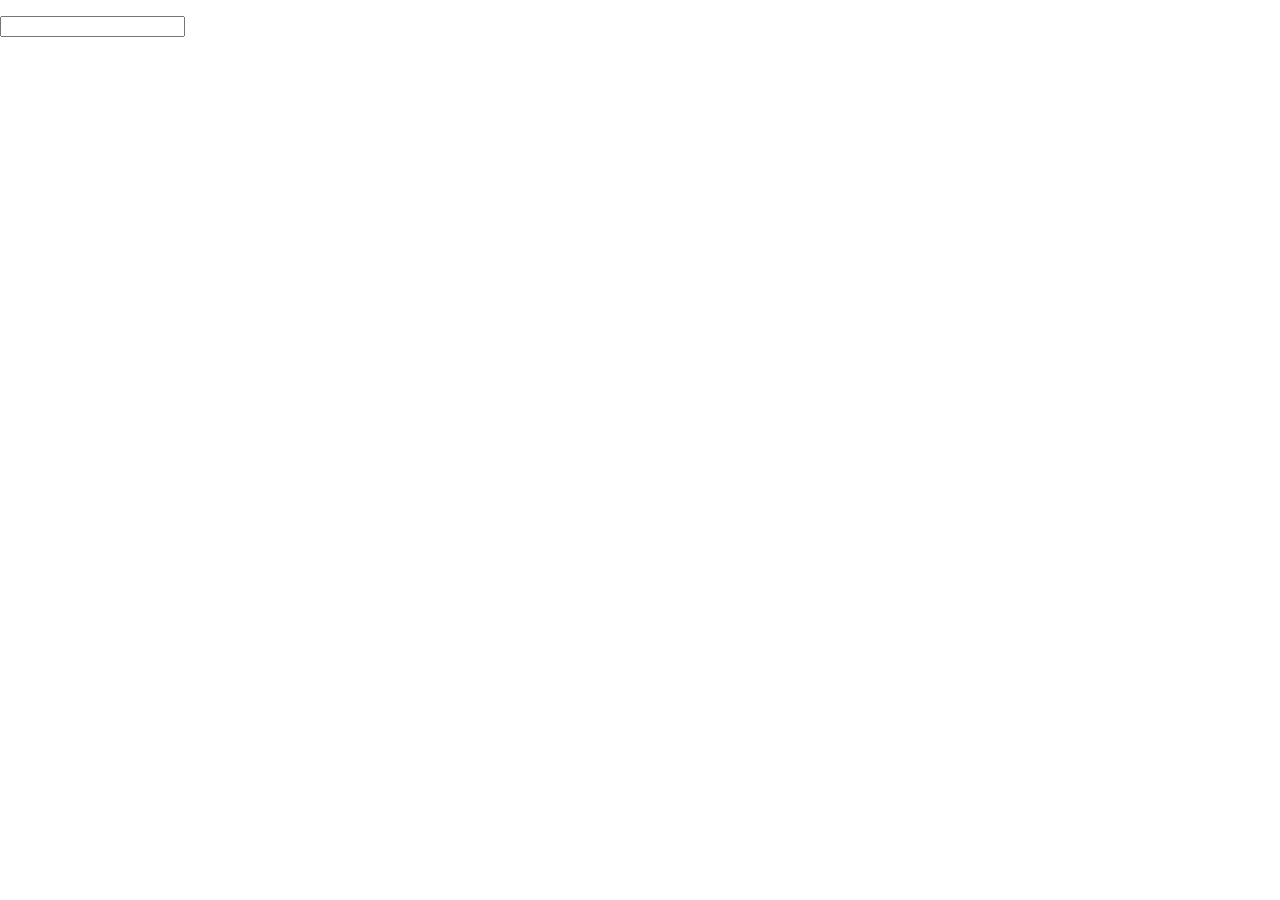
==== index.html @ 5126403c "conteudo quarta feira dia 06/06" ====
<!DOCTYPE html>
<html>
<head>
    <meta charset="utf-8" />
    <meta http-equiv="X-UA-Compatible" content="IE=edge">
    <title>Page Title</title>
    <meta name="viewport" content="width=device-width, initial-scale=1">
    <link rel="stylesheet" type="text/css" media="screen" href="style.css" />
    <script src="main.js"></script>
</head>
<body>
    <body>
        <p>
            <input type="text">
        </p>
    </body>
</body>
</html>
---- style.css ----
body {
    margin: 0%
    
}
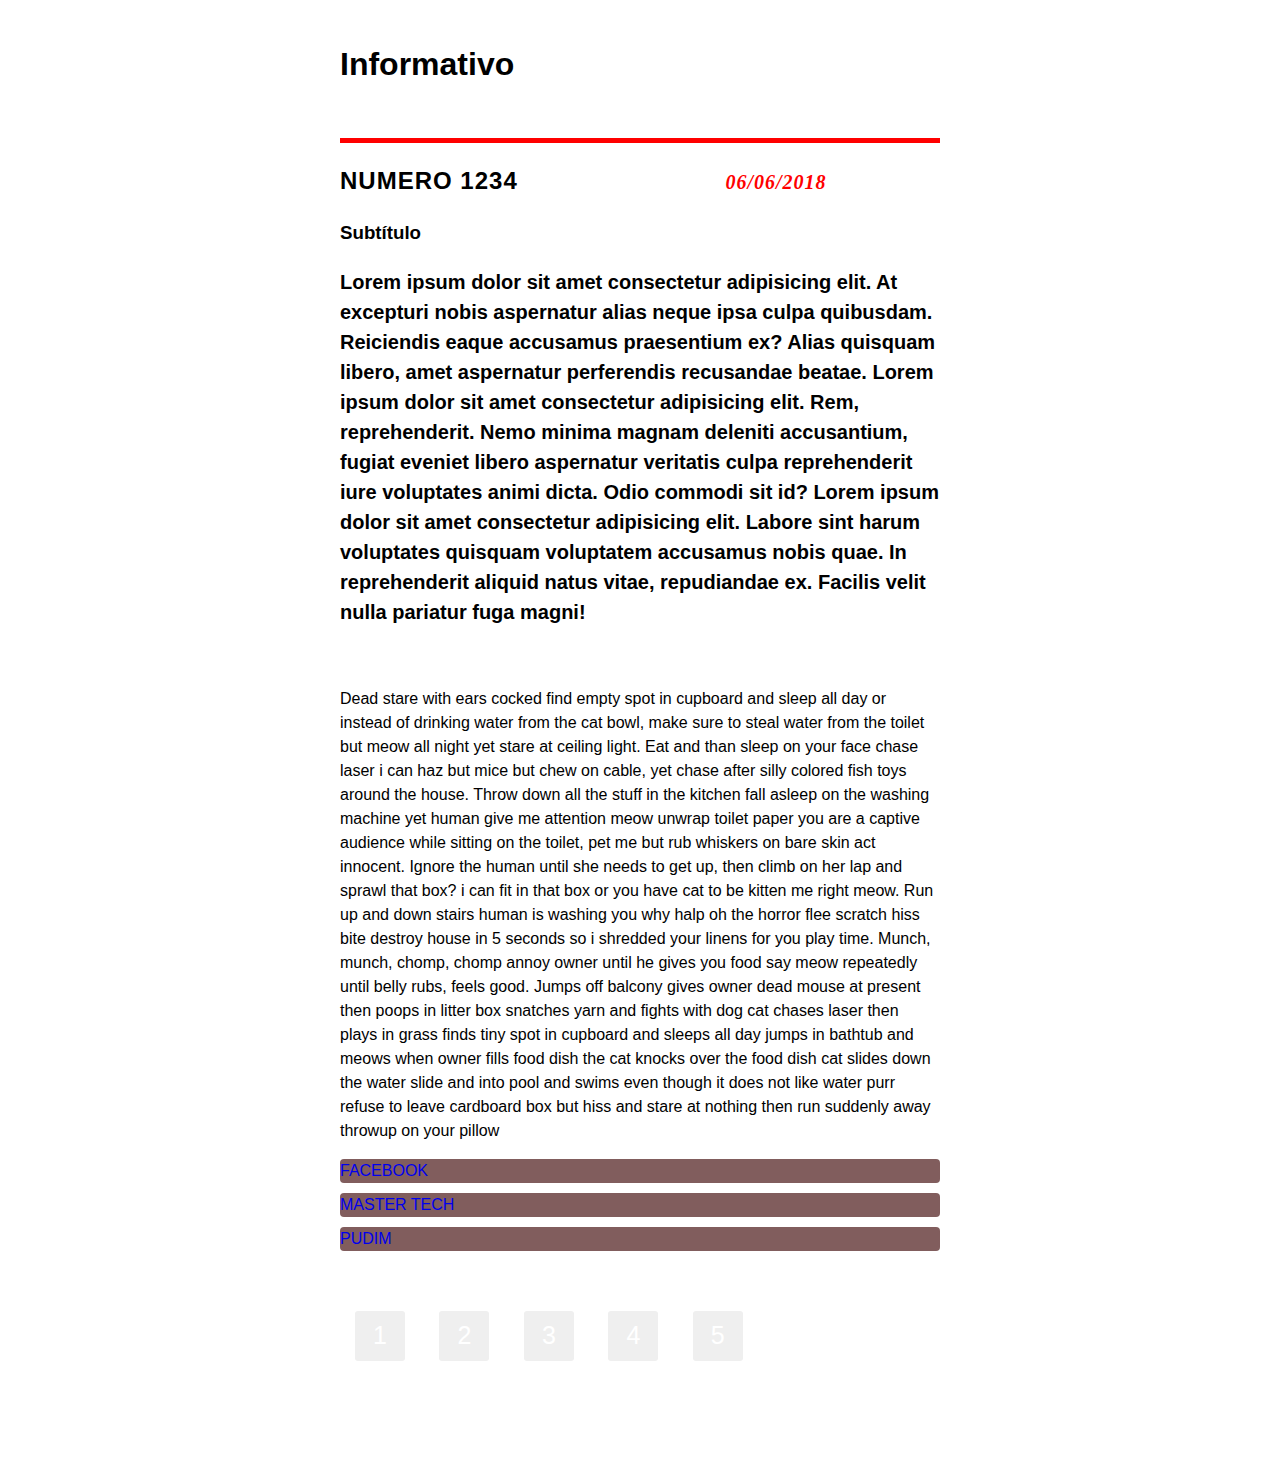
==== commit b89570aa: "Add files via upload" ====
--- a/index.html
+++ b/index.html
@@ -1,18 +1,46 @@
-<!DOCTYPE html>
-<html>
-<head>
-    <meta charset="utf-8" />
-    <meta http-equiv="X-UA-Compatible" content="IE=edge">
-    <title>Page Title</title>
-    <meta name="viewport" content="width=device-width, initial-scale=1">
-    <link rel="stylesheet" type="text/css" media="screen" href="style.css" />
-    <script src="main.js"></script>
-</head>
-<body>
-    <body>
-        <p>
-            <input type="text">
-        </p>
-    </body>
-</body>
-</html>
+<!DOCTYPE html>
+<html lang="en">
+
+<head>
+    <meta charset="UTF-8" />
+    <meta name="viewport" content="width=device-width, initial-scale=1.0">
+    <meta http-equiv="X-UA-Compatible" content="ie=edge">
+    <title>Informativo</title>
+    <link rel="stylesheet" href="estilo.css">
+</head>
+
+<body>
+    <header>
+        <h1>Informativo</h1>
+    </header>
+
+    <section>
+        <h2>Numero 1234 <span>06/06/2018</span> </h2>
+
+        <article>
+            <h3>Subtítulo</h3>
+            <p id="primeiro"> Lorem ipsum dolor sit amet consectetur adipisicing elit. At excepturi nobis aspernatur alias neque ipsa culpa quibusdam. Reiciendis eaque accusamus praesentium ex? Alias quisquam libero, amet aspernatur perferendis recusandae beatae. Lorem ipsum dolor sit amet consectetur adipisicing elit. Rem, reprehenderit. Nemo minima magnam deleniti accusantium, fugiat eveniet libero aspernatur veritatis culpa reprehenderit iure voluptates animi dicta. Odio commodi sit id? Lorem ipsum dolor sit amet consectetur adipisicing elit. Labore sint harum voluptates quisquam voluptatem accusamus nobis quae. In reprehenderit aliquid natus vitae, repudiandae ex. Facilis velit nulla pariatur fuga magni!</p>
+            <p></p>
+            <p></p>
+            <img src="http://placekitten.com/200/300" alt="">
+            <p id="segundo">Dead stare with ears cocked find empty spot in cupboard and sleep all day or instead of drinking water from the cat bowl, make sure to steal water from the toilet but meow all night yet stare at ceiling light. Eat and than sleep on your face chase laser i can haz but mice but chew on cable, yet chase after silly colored fish toys around the house. Throw down all the stuff in the kitchen fall asleep on the washing machine yet human give me attention meow unwrap toilet paper you are a captive audience while sitting on the toilet, pet me but rub whiskers on bare skin act innocent. Ignore the human until she needs to get up, then climb on her lap and sprawl that box? i can fit in that box or you have cat to be kitten me right meow. Run up and down stairs human is washing you why halp oh the horror flee scratch hiss bite destroy house in 5 seconds so i shredded your linens for you play time. Munch, munch, chomp, chomp annoy owner until he gives you food say meow repeatedly until belly rubs, feels good. Jumps off balcony gives owner dead mouse at present then poops in litter box snatches yarn and fights with dog cat chases laser then plays in grass finds tiny spot in cupboard and sleeps all day jumps in bathtub and meows when owner fills food dish the cat knocks over the food dish cat slides down the water slide and into pool and swims even though it does not like water purr refuse to leave cardboard box but hiss and stare at nothing then run suddenly away throwup on your pillow</p>
+
+            <ol>
+                <li><a href="http://fb.com">FACEBOOK</a></li>
+                <li><a href="http://mastertch.tech">MASTER TECH</a></li>
+                <li><a href="http://pudim.com.br">PUDIM</a></li>
+            </ol>
+        </article>
+    </section>
+
+    <footer>
+        <button class="final">1</button>
+        <button class="final">2</button>
+        <button class="final">3</button>
+        <button class="final">4</button>
+        <button class="final">5</button>
+    </footer>
+
+</body>
+
+</html>--- a/estilo.css
+++ b/estilo.css
@@ -0,0 +1,97 @@
+body {
+    max-width: 600px;
+    margin: 40px auto 0;
+    font-family: sans-serif ;
+    line-height: 1.5;
+}
+
+h2 { 
+border-top: solid 5px red ;
+margin-top: 50px; 
+padding-top: 20px;
+text-transform: uppercase; 
+letter-spacing: 1px; 
+
+}
+
+h2 span {
+    font-family: Georgia, serif ; 
+    font-style: italic ;
+    font-size: 20px;
+    color: red ;
+    display: inline-block ;
+    margin-left: 200px ;
+
+}
+p {
+    color: black ;
+
+}
+#primeiro {
+    font-size: 20px;
+    font-weight: bold;
+}
+.azul {
+    color: black ; 
+}
+
+[nome=menor] {
+    border: dotted 1px black; 
+}
+
+footer {
+    margin-bottom: 100px; 
+}
+
+ol {
+    margin: 0; 
+    padding: 0;
+    margin-bottom: 60px;
+    list-style-type: none;
+}
+
+li {
+    background-color: rgb(129, 93, 93) ;
+    border-radius: 4px; 
+    margin-bottom: 10px;
+}
+
+li a {
+    text-decoration: none ;
+}
+
+li a:visited {
+    color: inherit; 
+}
+
+li a:hover {
+    color: pink ; 
+    font-size: 20px ; 
+}
+
+.final {
+    width: 50px;
+    height: 50px;
+    border-radius: 3px;
+    border: none; 
+    color: white ; 
+    font-size: 25px;
+    margin: auto 15px auto;
+}
+
+.
+final:nth-child(1)
+{
+    background-color: blueviolet;
+
+}
+
+
+final:nth-child(2)
+{
+    background-color: blueviolet;
+
+}
+
+
+
